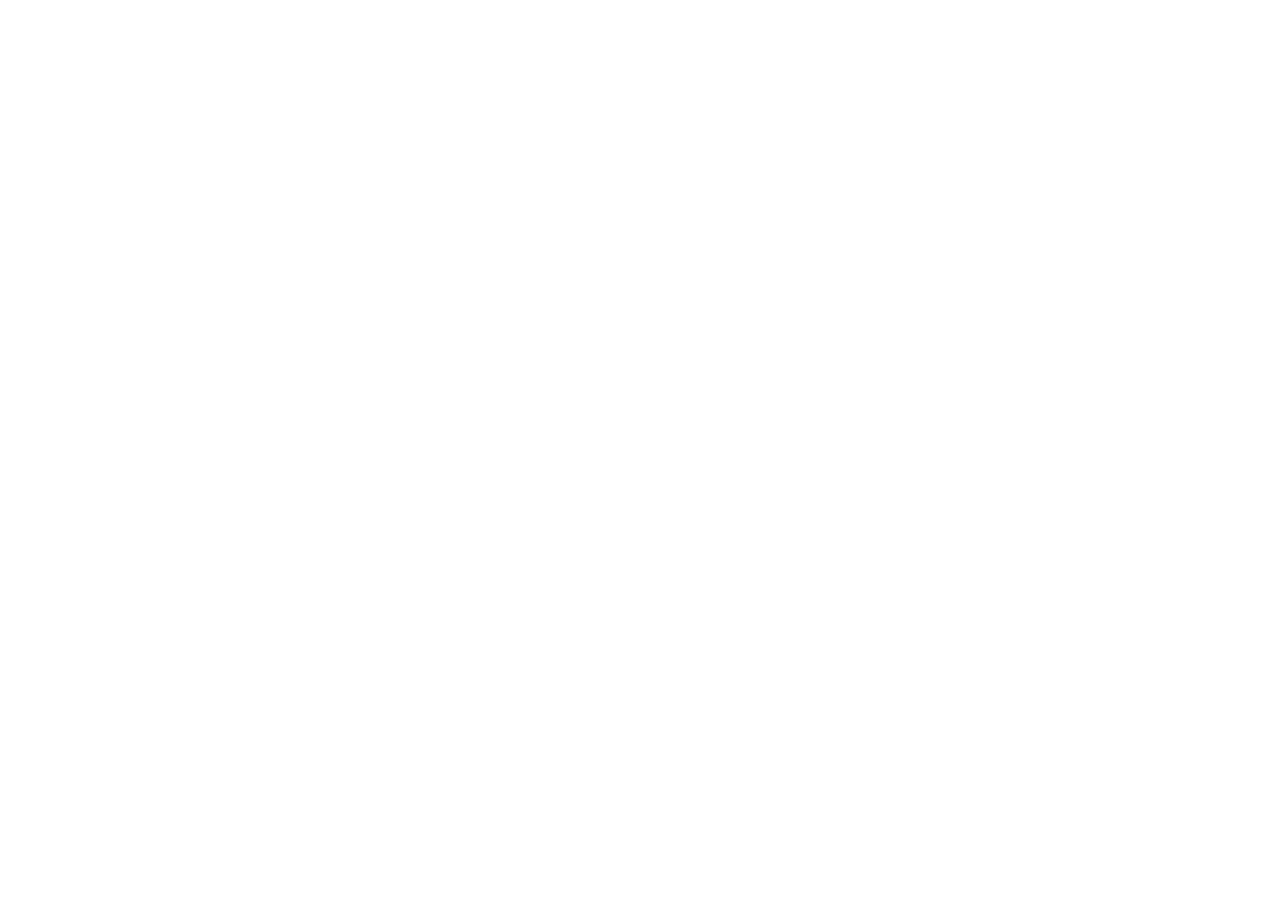
==== index.html @ c5786792 "Base del proyecto" ====
<!DOCTYPE html>
<html lang="es">
<head>
    <meta charset="UTF-8">
    <meta http-equiv="X-UA-Compatible" content="IE=edge">
    <meta name="viewport" content="width=device-width, initial-scale=1.0">
    <title>Holman Cruz</title>
</head>
<body>
    
</body>
</html>
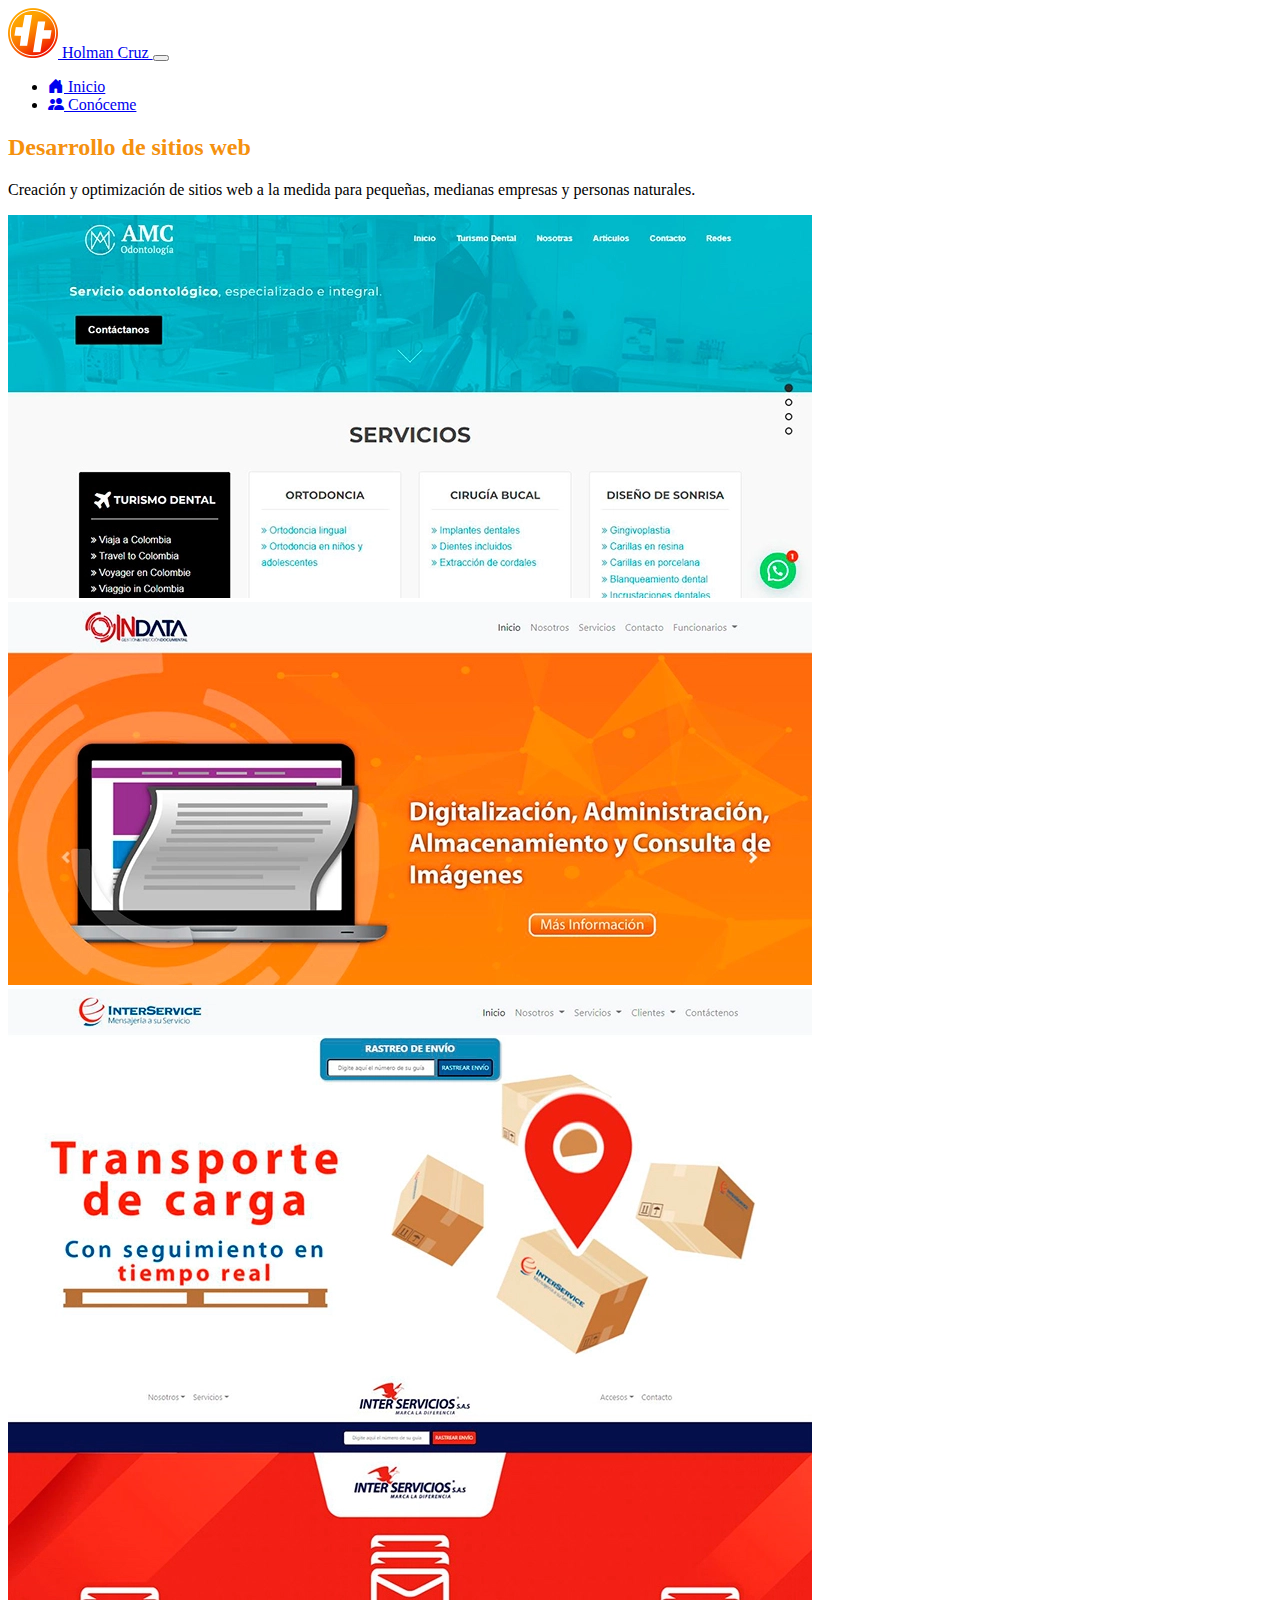
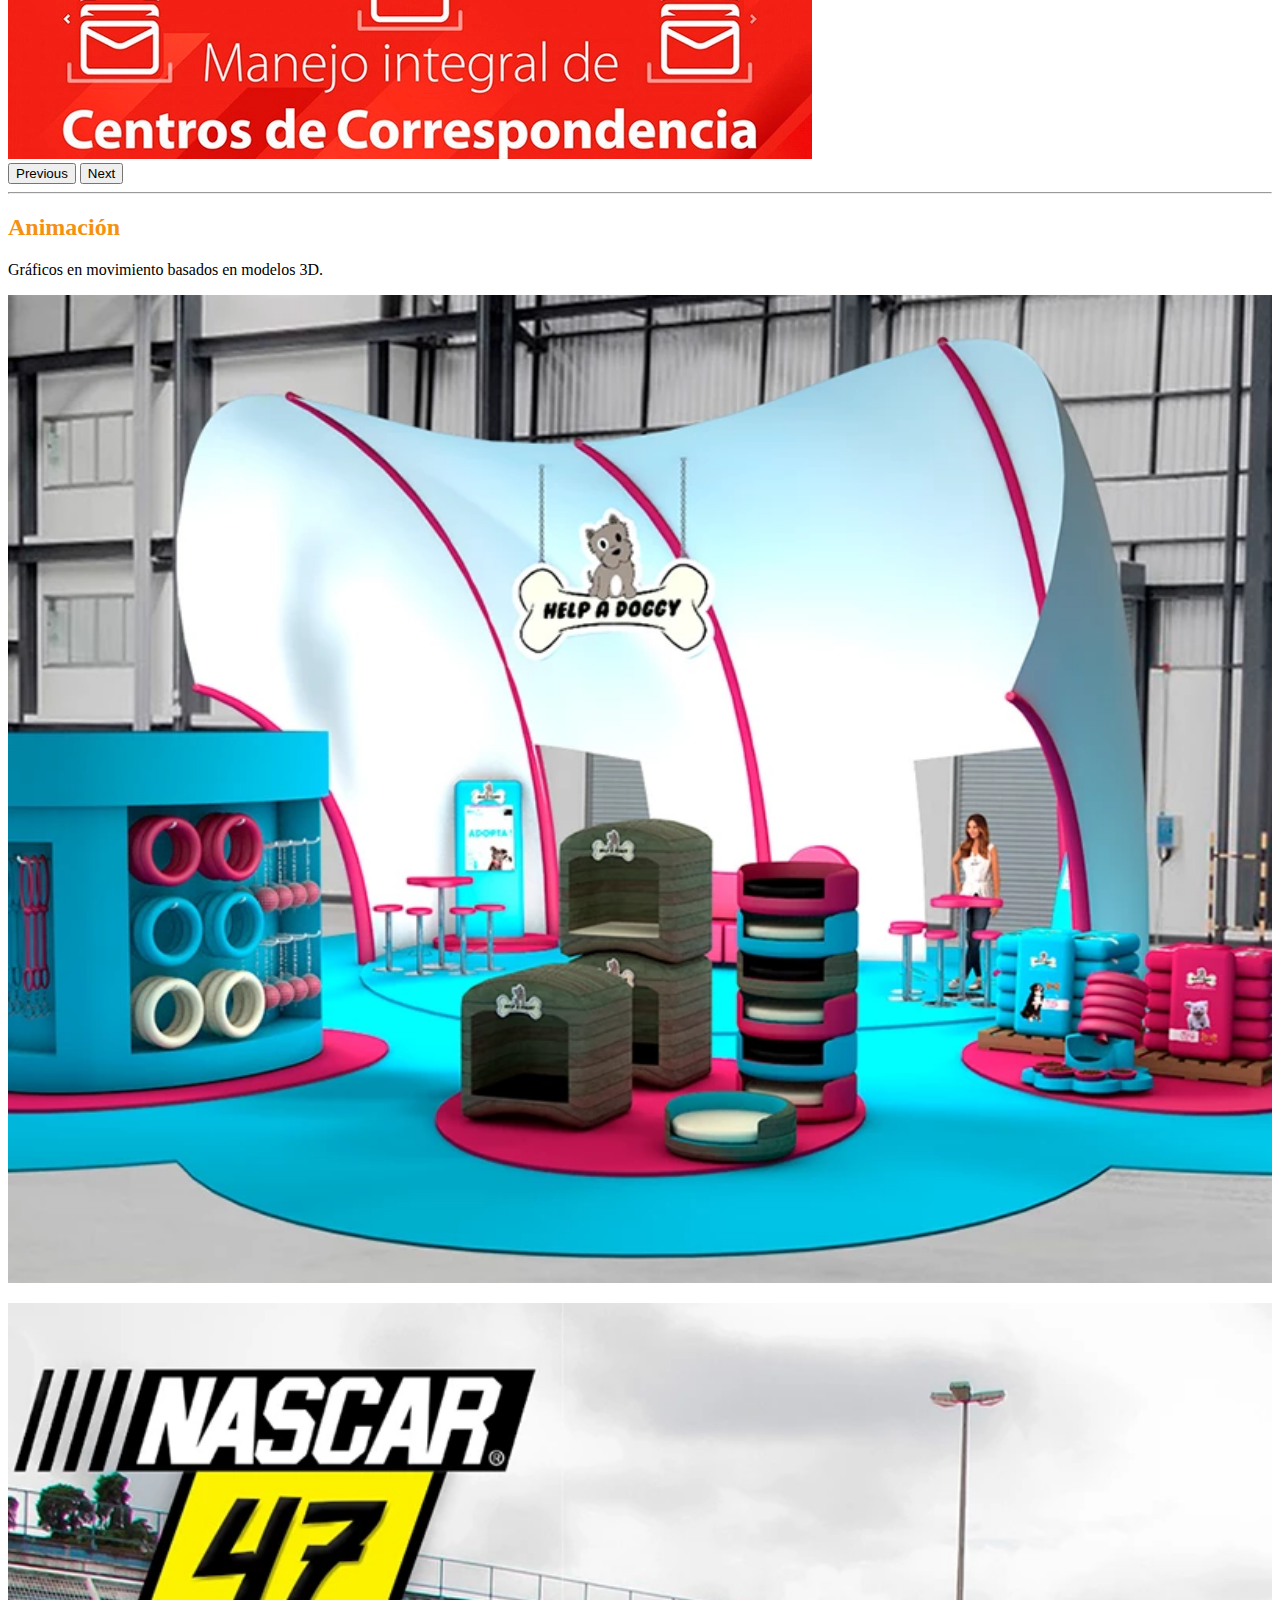
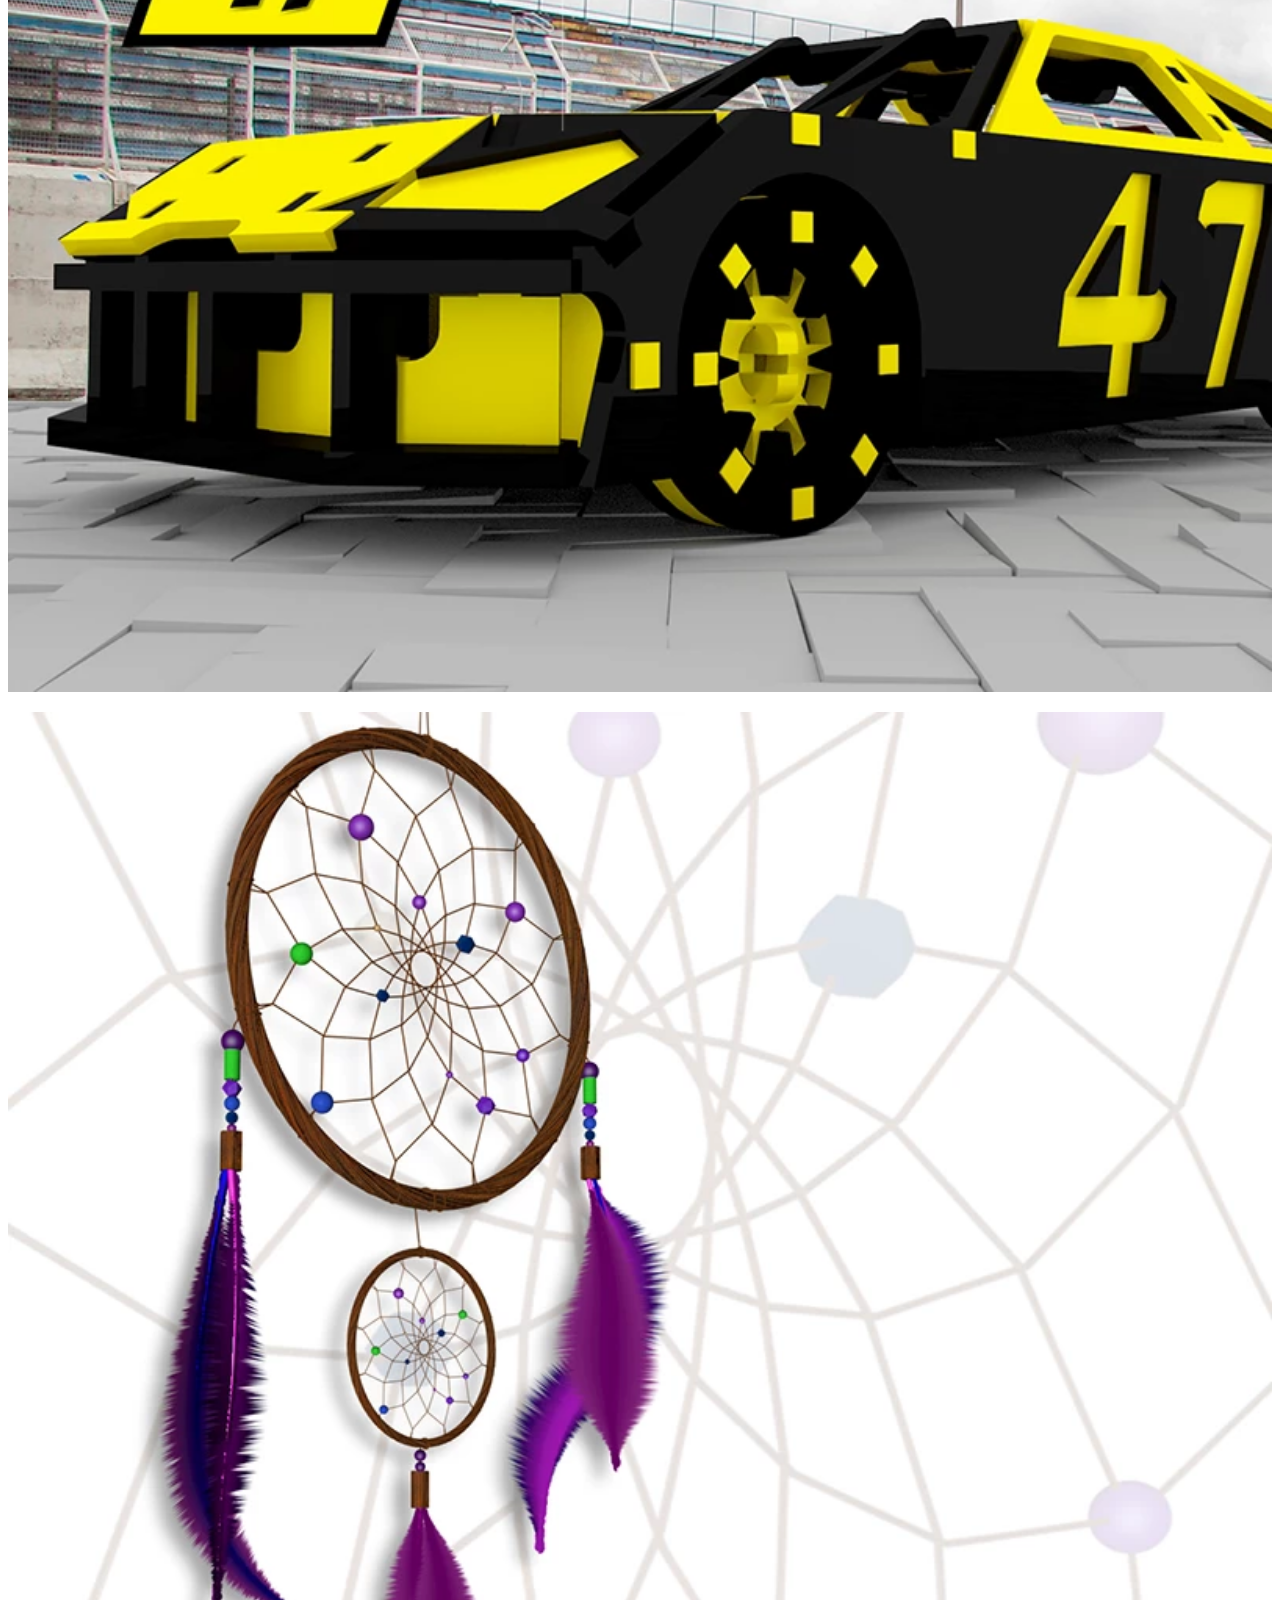
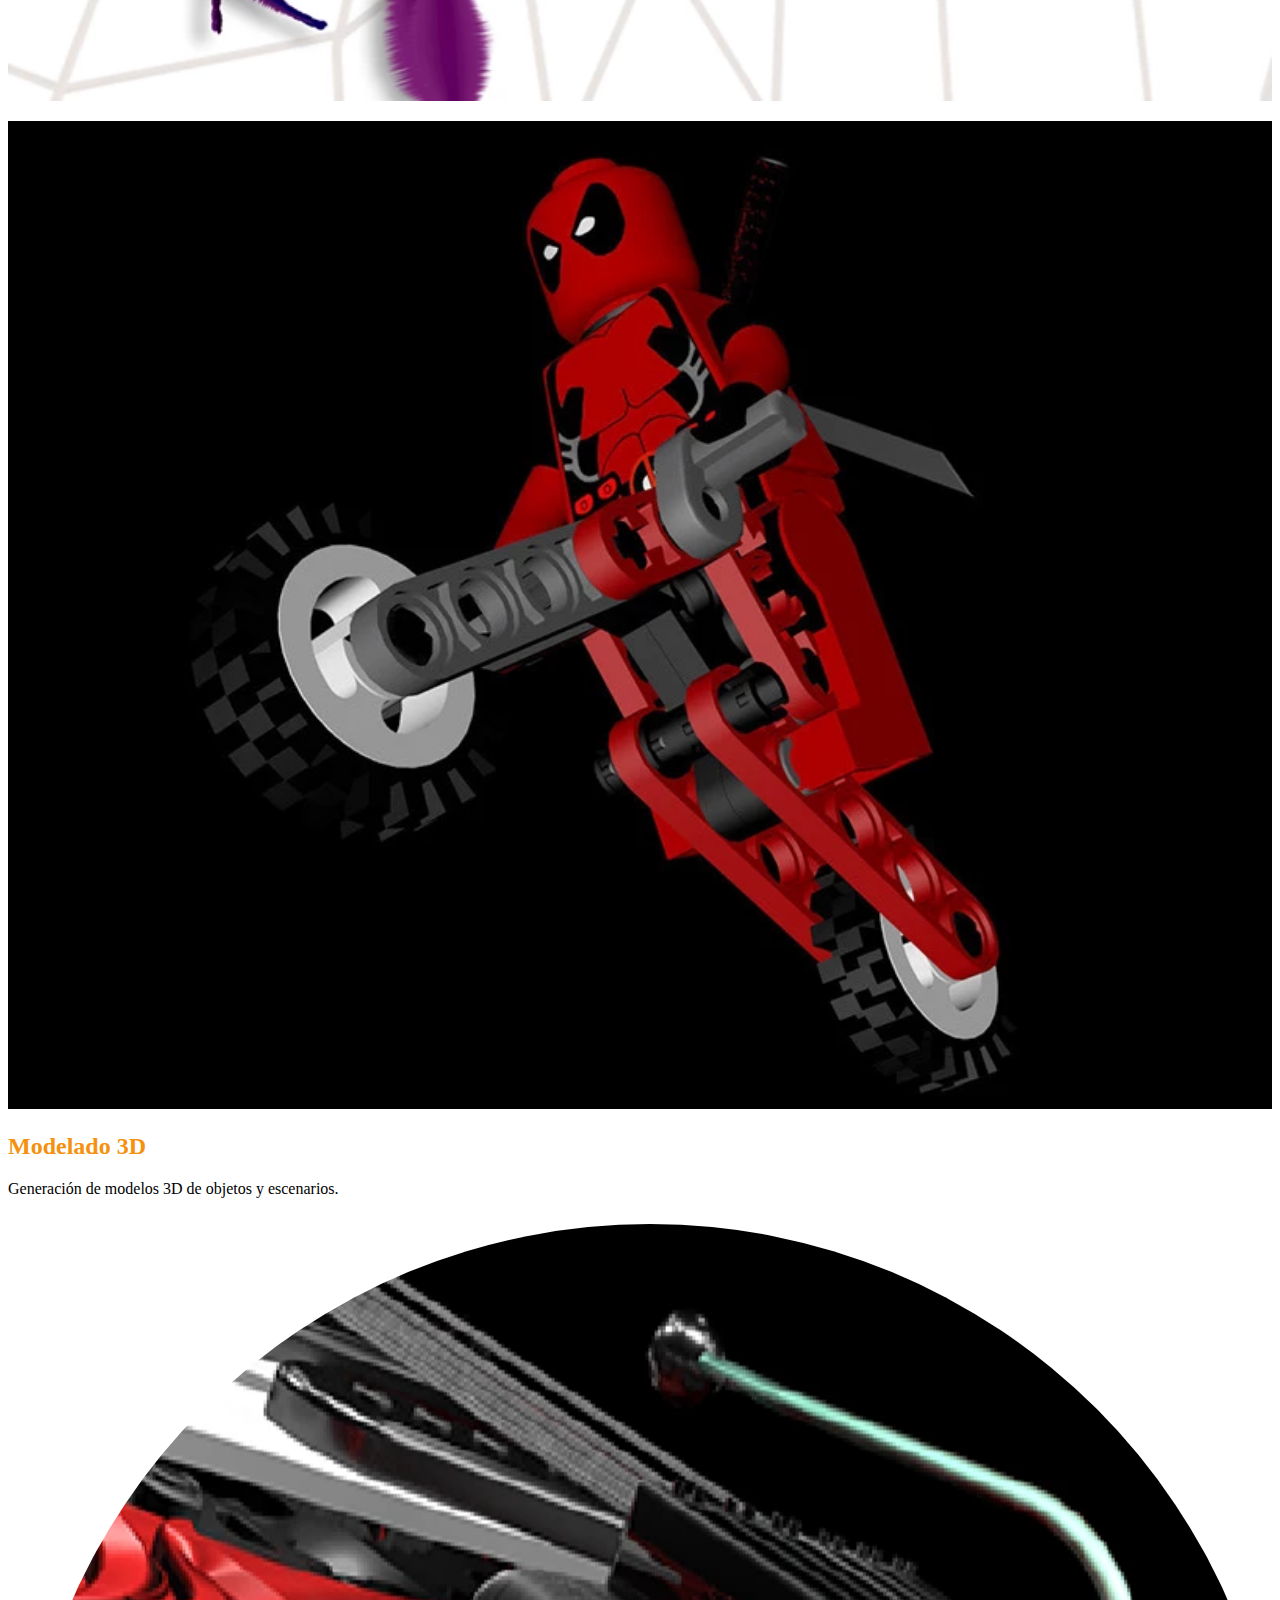
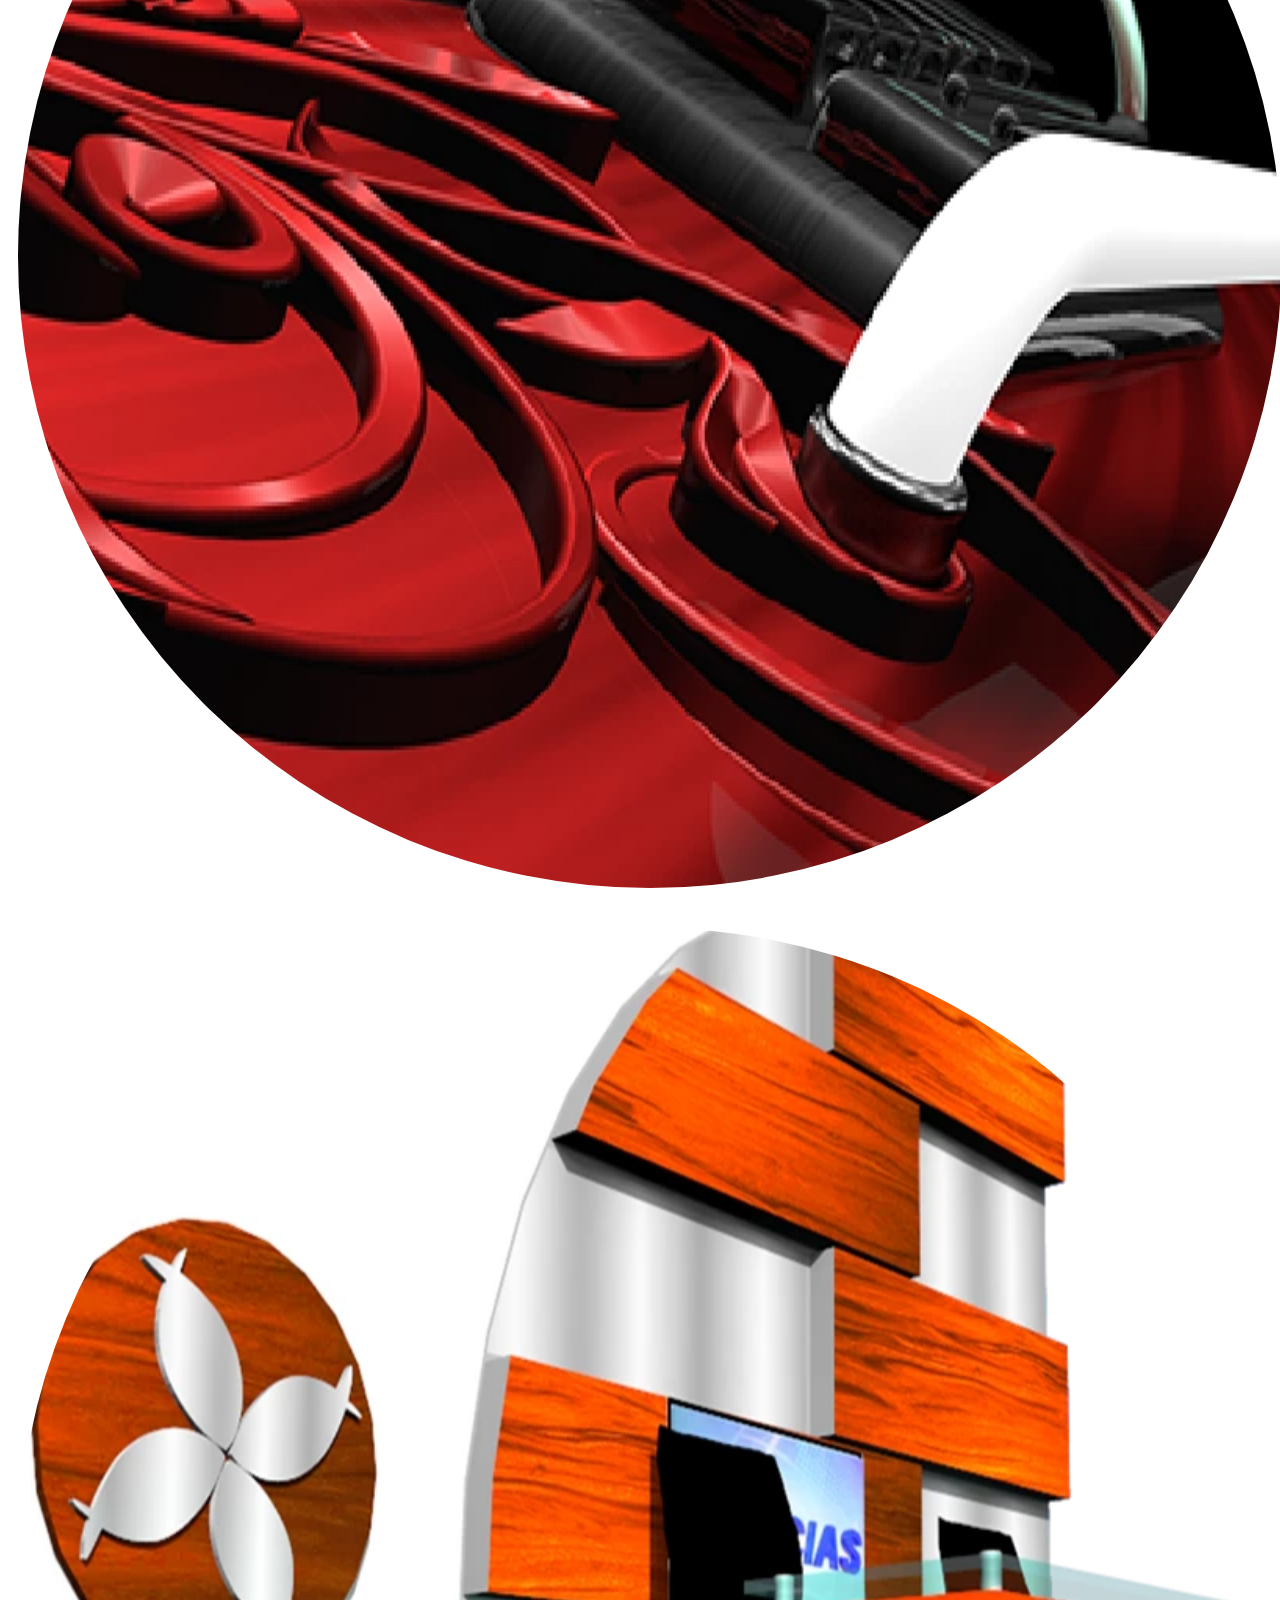
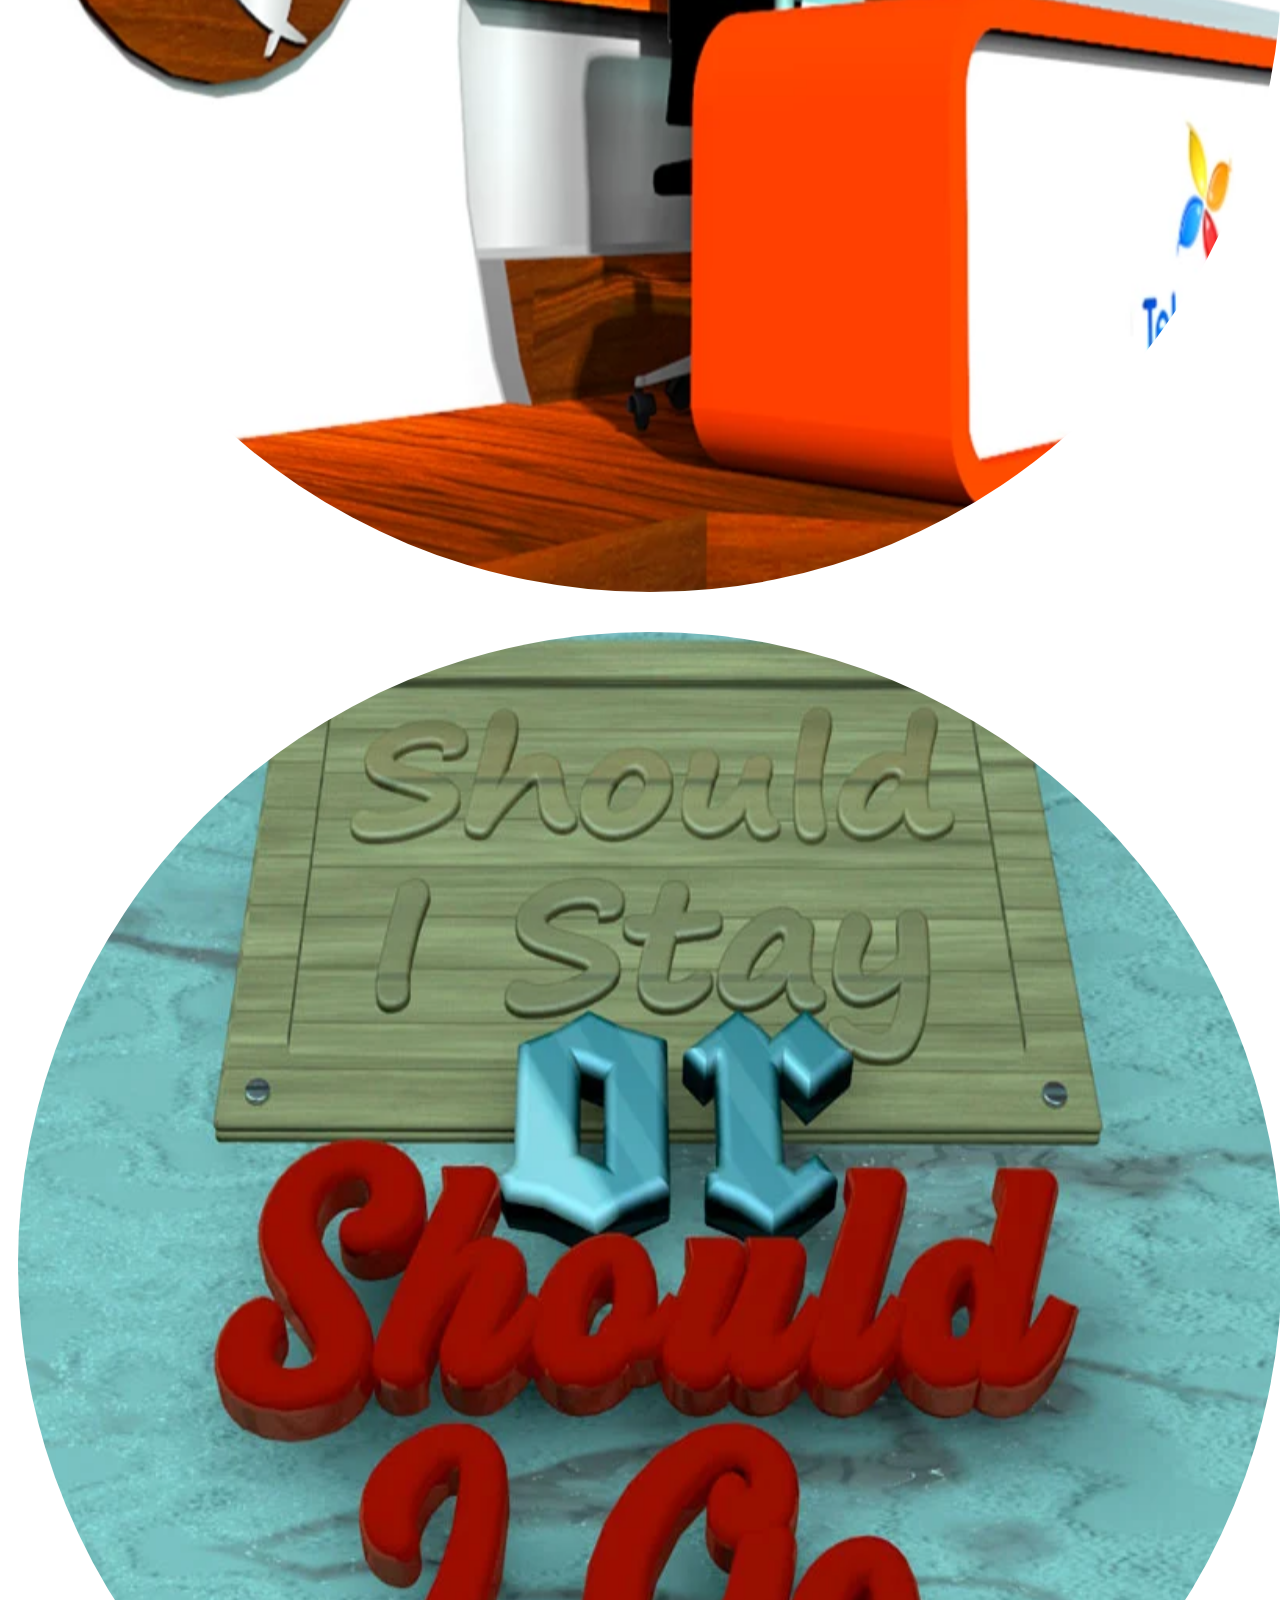
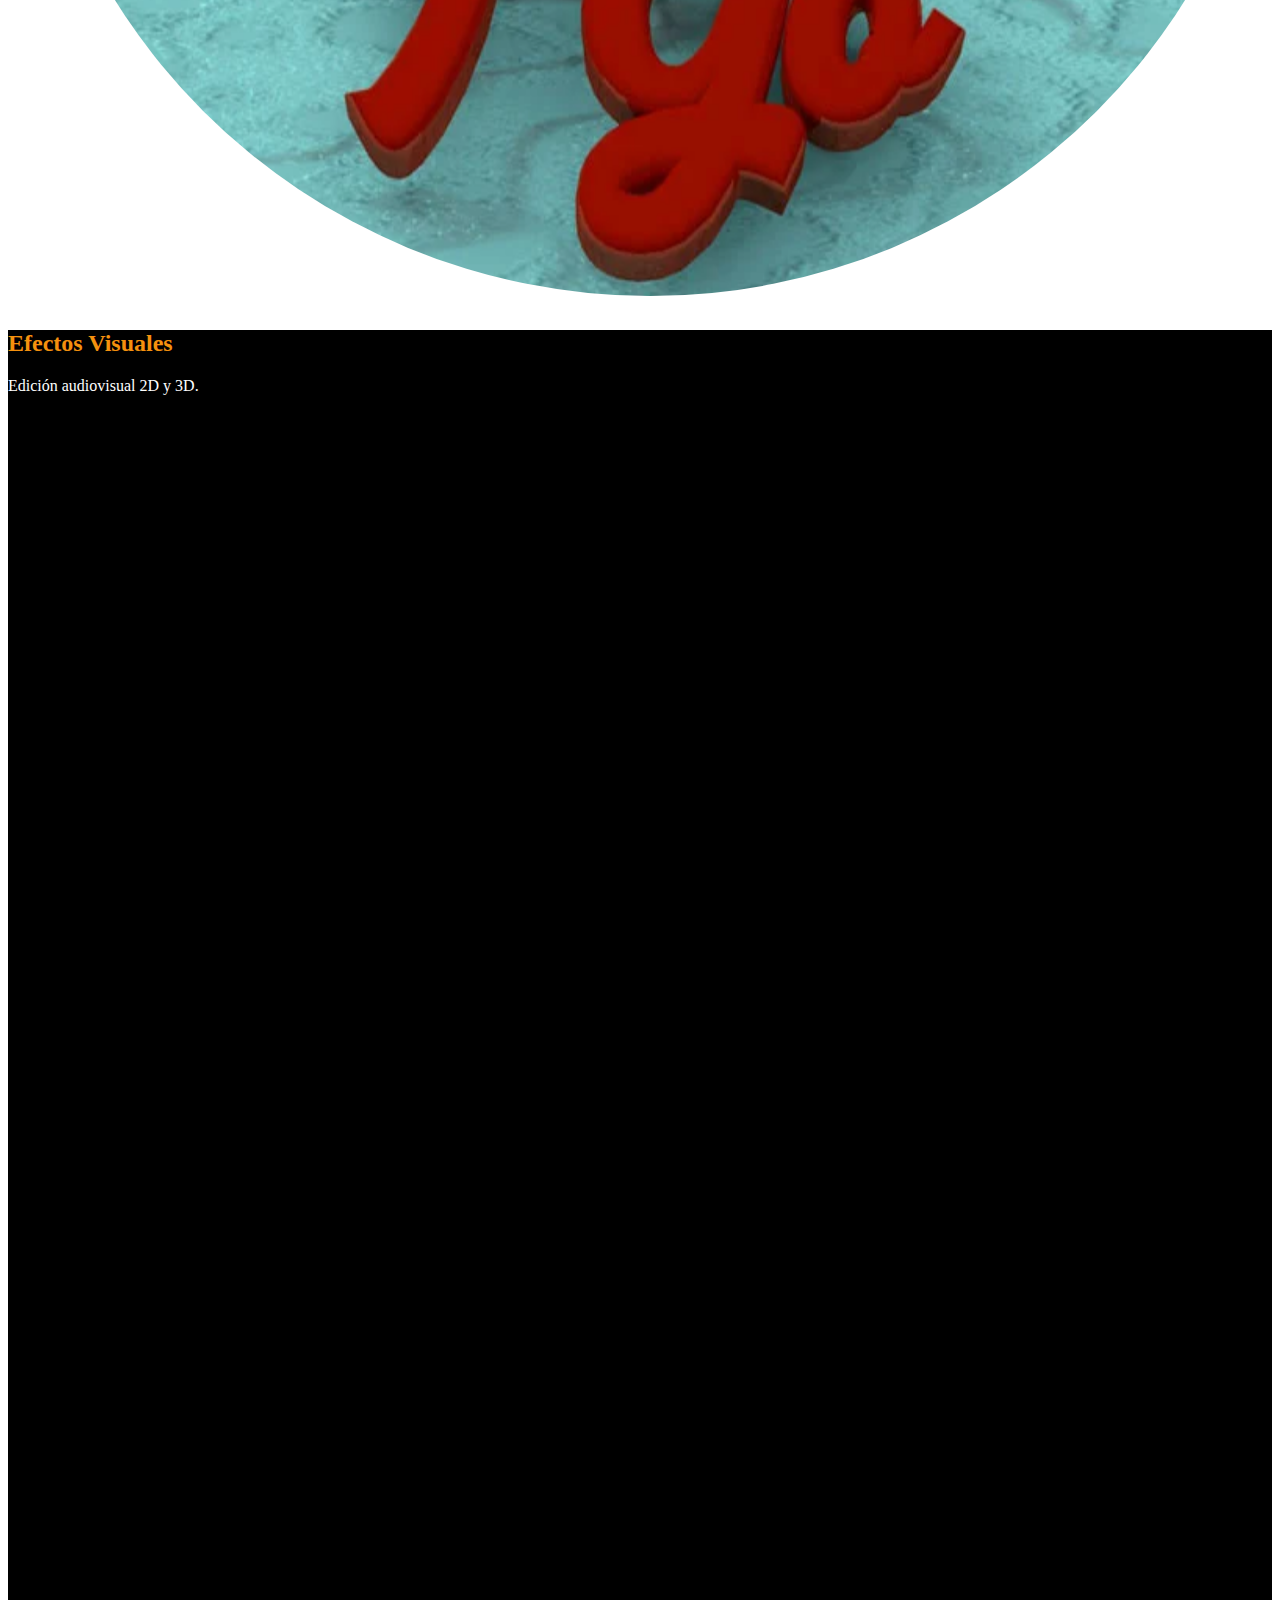
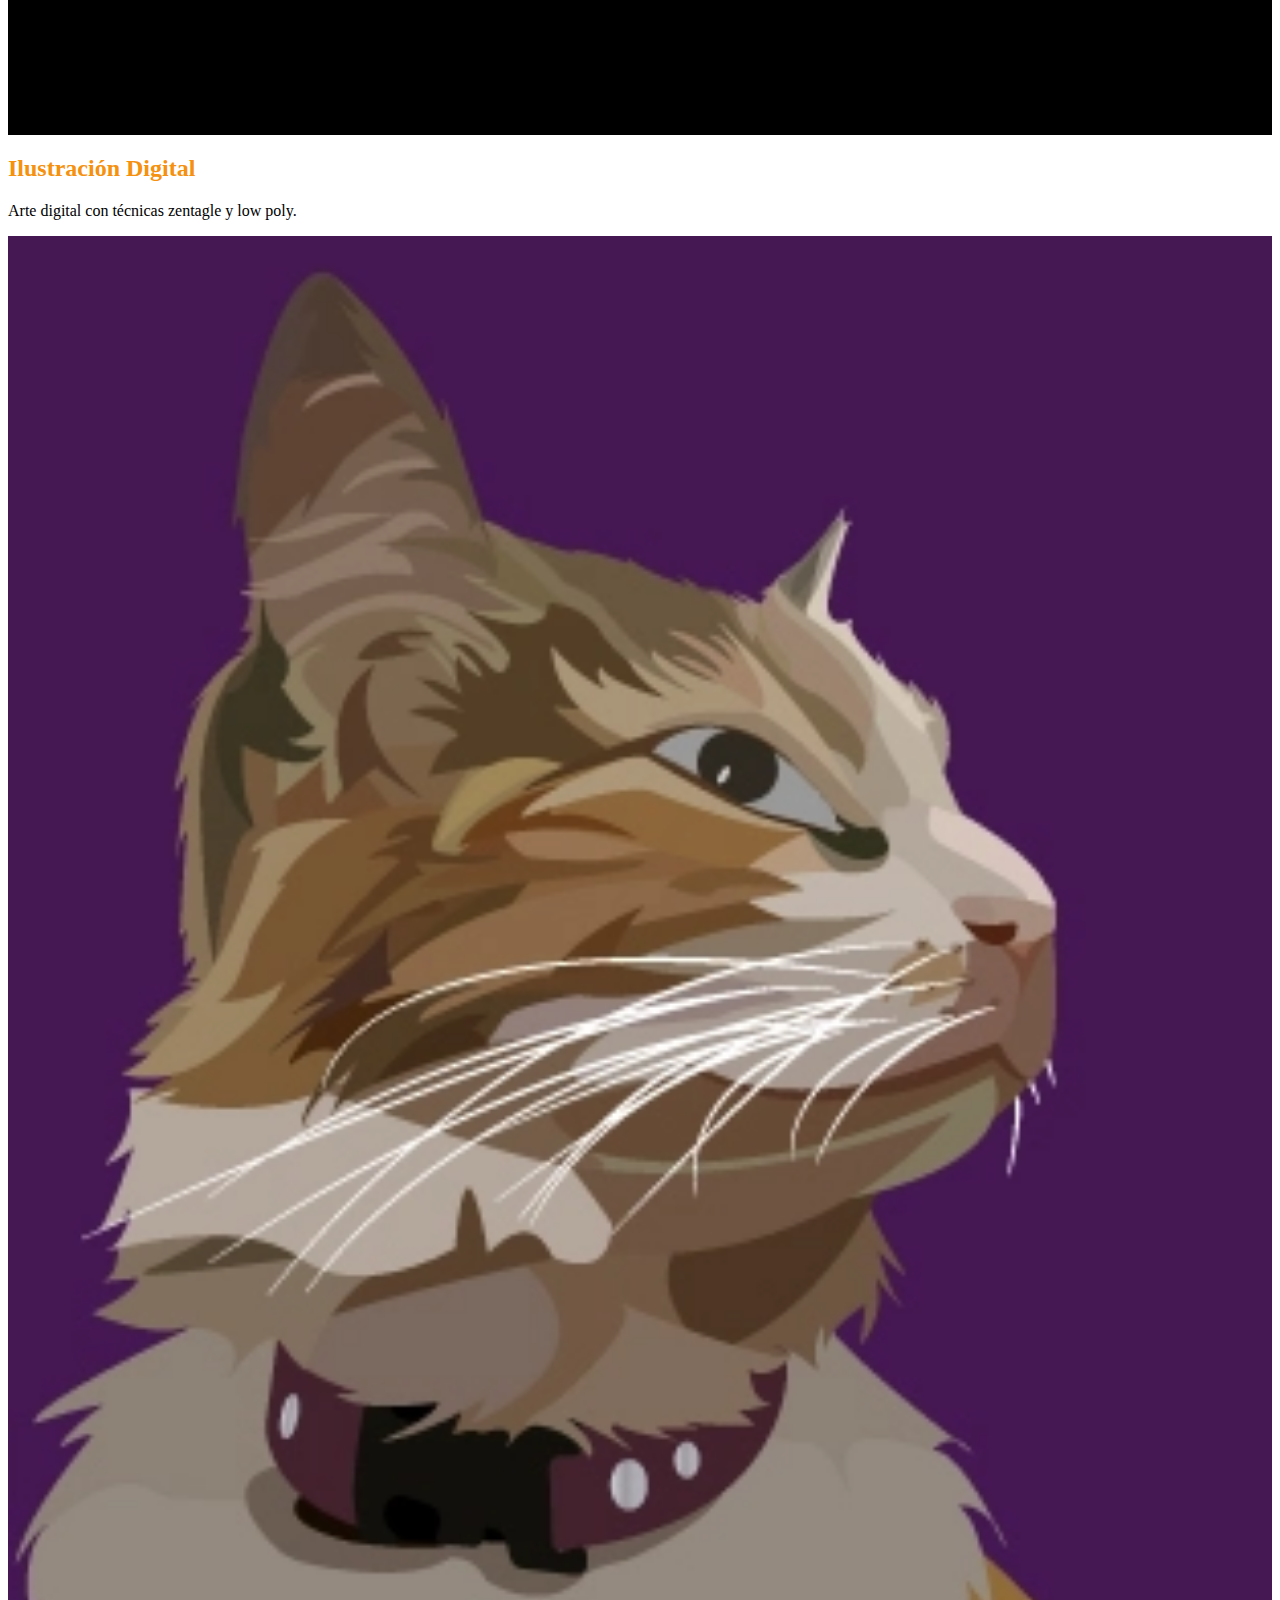
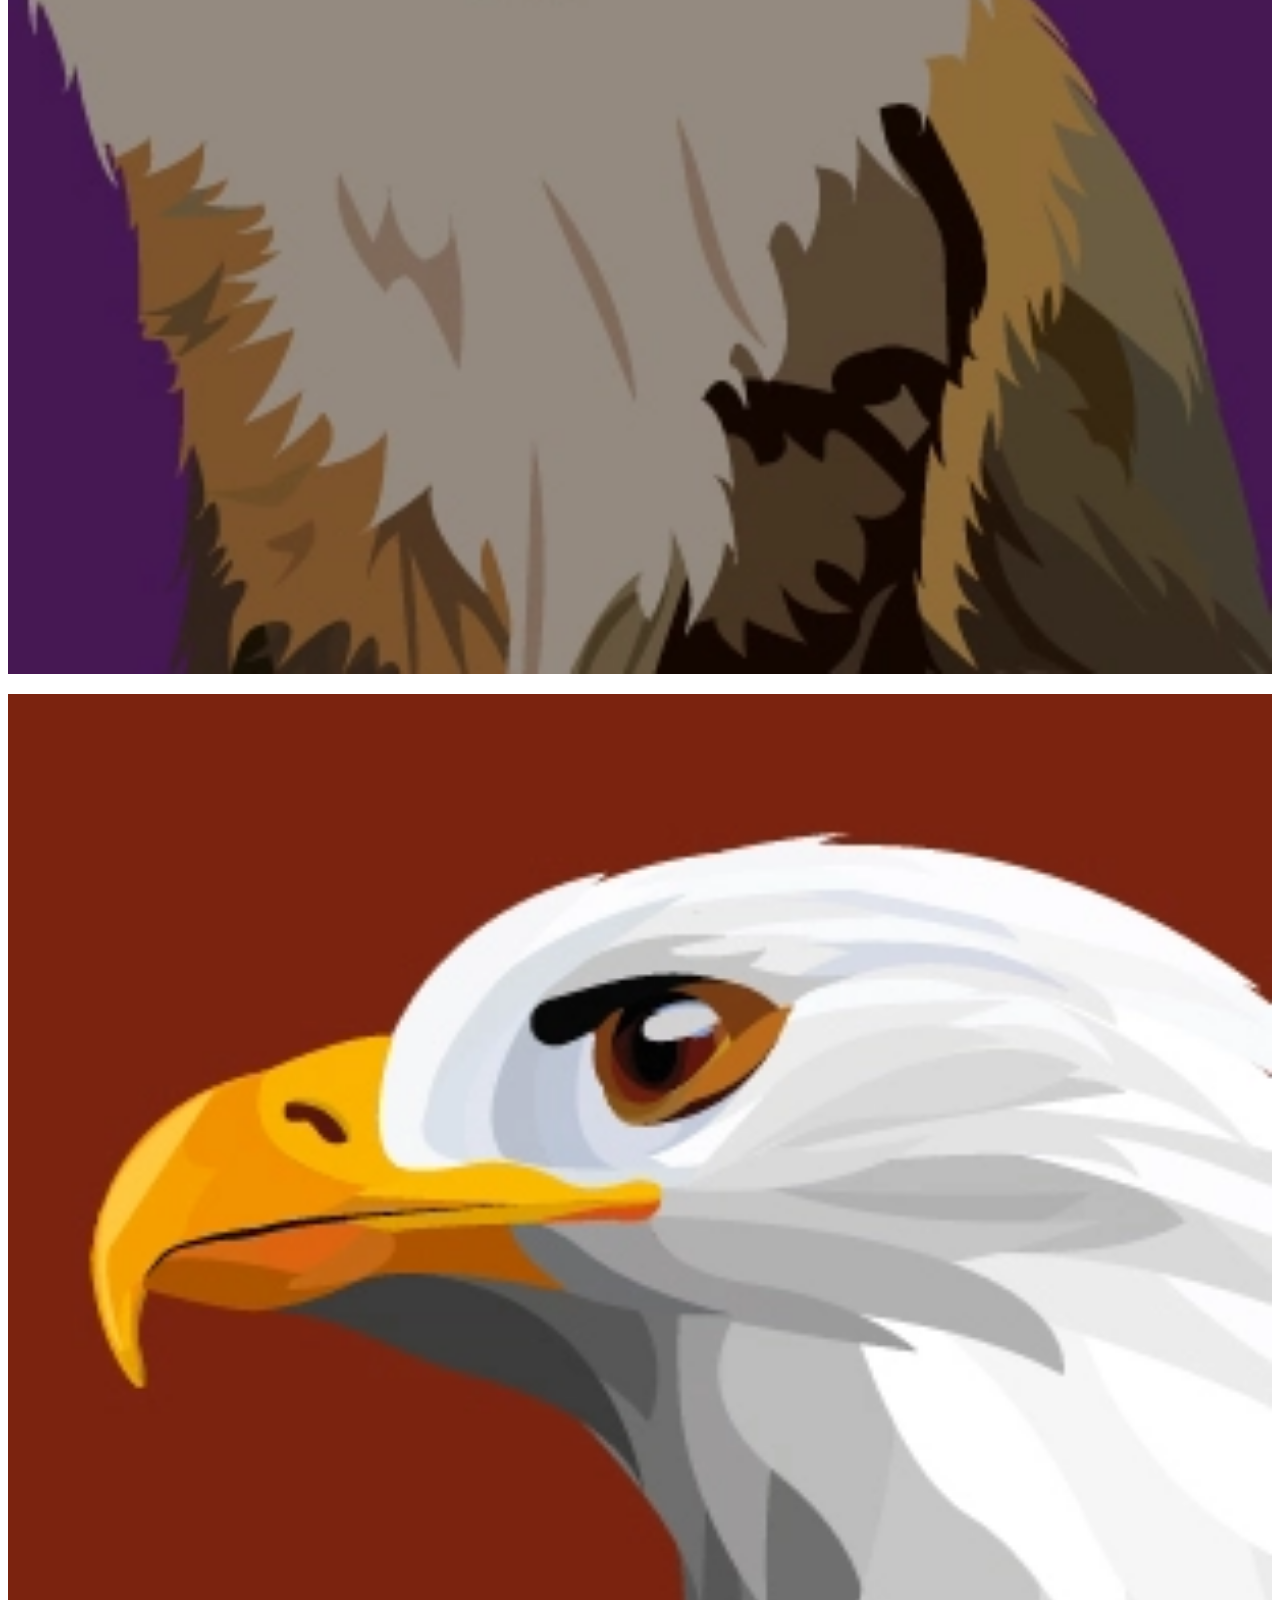
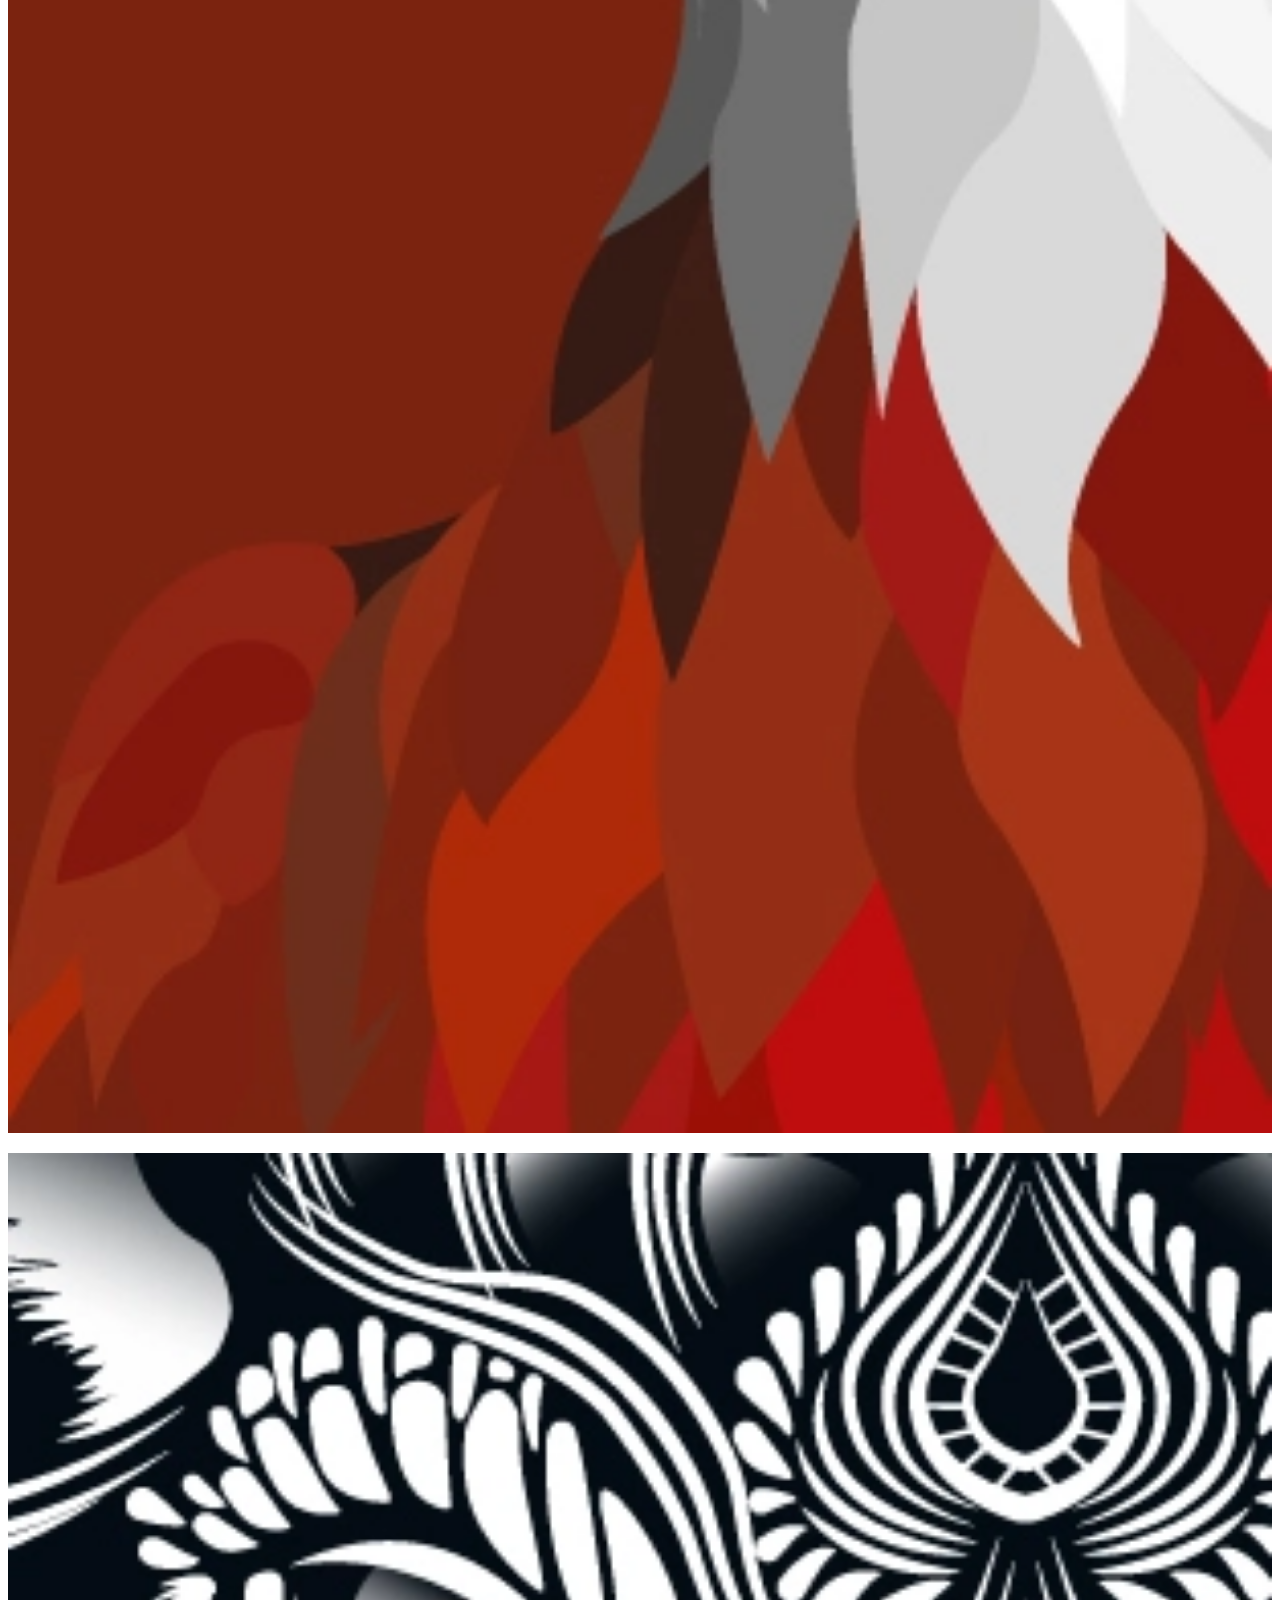
==== commit 08f8c2ee: "maquetacion" ====
--- a/index.html
+++ b/index.html
@@ -1,12 +1,255 @@
 <!DOCTYPE html>
 <html lang="es">
+
 <head>
     <meta charset="UTF-8">
     <meta http-equiv="X-UA-Compatible" content="IE=edge">
+    <link rel="icon" type="image/x-icon" href="/img/favicon-holman-cruz.ico">
     <meta name="viewport" content="width=device-width, initial-scale=1.0">
+    <!-- Conexión a hoja de estilos general -->
+    <link rel="stylesheet" href="css/style.css">
+    <!-- Conexión a las hoja de estilos e iconos por CDN de Bootstrap -->
+    <link href="https://cdn.jsdelivr.net/npm/bootstrap@5.3.0-alpha1/dist/css/bootstrap.min.css" rel="stylesheet"
+        integrity="sha384-GLhlTQ8iRABdZLl6O3oVMWSktQOp6b7In1Zl3/Jr59b6EGGoI1aFkw7cmDA6j6gD" crossorigin="anonymous">
+    <link rel="stylesheet" href="https://cdn.jsdelivr.net/npm/bootstrap-icons@1.10.3/font/bootstrap-icons.css">
     <title>Holman Cruz</title>
 </head>
+
 <body>
-    
+    <!-- Barra de navegación -->
+    <nav class="navbar navbar-expand-lg bg-body-tertiary">
+        <div class="container-fluid container">
+            <a class="navbar-brand" href="#">
+                <img src="/img/favicon-holman-cruz.ico" alt="Logo" width="50" height="50"
+                    class="d-inline-block align-text-middle">
+                Holman Cruz
+            </a>
+            <button class="navbar-toggler" type="button" data-bs-toggle="collapse" data-bs-target="#navbarTogglerDemo02"
+                aria-controls="navbarTogglerDemo02" aria-expanded="false" aria-label="Toggle navigation">
+                <span class="navbar-toggler-icon"></span>
+            </button>
+            <div class="collapse navbar-collapse  justify-content-end" id="navbarTogglerDemo02">
+                <ul class="nav justify-content-end">
+                    <li class="nav-item">
+                        <a class="nav-link active fw-bold" aria-current="page" href="index.html"><i class="bi bi-house-door-fill"></i> Inicio</a>
+                    </li>
+                    <li class="nav-item">
+                        <a class="nav-link " href="conoceme.html"><i class="bi bi-people-fill"></i> Conóceme</a>
+                    </li>
+                </ul>
+            </div>
+        </div>
+    </nav>
+    <!-- Intro y Carrusel -->
+    <div class="container">
+        <div class="row pt-5 align-items-center">
+            <div class="col-md-6 text-center">
+                <h2>Desarrollo de sitios web</h2>
+                <p>Creación y optimización de sitios web a la medida para pequeñas, medianas empresas y personas naturales.</p>
+
+            </div>
+            <div class="col-md-6">
+                <div id="carouselExampleAutoplaying" class="carousel slide shadow" data-bs-ride="carousel">
+                    <div class="carousel-inner">
+                        <div class="carousel-item active">
+                            <a href="https://www.amcodontologia.com/turismo-dental" title="Ir a conocer el proyecto" target="_blank"><img src="img/ao.webp" class="d-block w-100" alt="Servicios de odontología"></a>
+                        </div>
+                        <div class="carousel-item">
+                            <a href="https://indata-doc.co/2020" title="Ir a conocer el proyecto" target="_blank"><img src="img/idgd.webp" class="d-block w-100" alt="Servicios de gestión documental"></a>
+                        </div>
+                        <div class="carousel-item">
+                            <a href="https://www.interserviciossas.com/2020" title="Ir a conocer el proyecto" target="_blank"><img src="img/isms.webp" class="d-block w-100" alt="Servicios de logística"></a>
+                        </div>
+                        <div class="carousel-item">
+                            <a href="https://www.interservice.com.co/2020" title="Ir a conocer el proyecto" target="_blank"><img src="img/issas.webp" class="d-block w-100"
+                                alt="Servicios de manejo de correspondencia"></a>
+                        </div>
+                    </div>
+                    <button class="carousel-control-prev" type="button" data-bs-target="#carouselExampleAutoplaying"
+                        data-bs-slide="prev">
+                        <span class="carousel-control-prev-icon" aria-hidden="true"></span>
+                        <span class="visually-hidden">Previous</span>
+                    </button>
+                    <button class="carousel-control-next" type="button" data-bs-target="#carouselExampleAutoplaying"
+                        data-bs-slide="next">
+                        <span class="carousel-control-next-icon" aria-hidden="true"></span>
+                        <span class="visually-hidden">Next</span>
+                    </button>
+                </div>
+            </div>
+        </div>
+    </div>
+    <!-- Animación -->
+    <section id="animation" class="p-5">
+        <hr>
+        <h2 class="text-center pt-4">Animación</h2>
+        <p class="text-center">Gráficos en movimiento basados en modelos 3D.</p>
+        <div class="row">
+            <div class="col-md-3">
+                <a href="https://www.behance.net/gallery/89393737/Stand-Help-a-Doggy" title="Ir a conocer el proyecto" target="_blank">
+                    <img class="imgdefault shadow" src="img/stand-help-a-doggy.webp" alt="Stand Help a Doggy">
+                </a><p></p>
+            </div>
+            <div class="col-md-3">
+                <a href="https://www.behance.net/gallery/80289927/NASCAR-47" title="Ir a conocer el proyecto" target="_blank">
+                    <img class="imgdefault shadow" src="img/nascar-47.webp" alt="Nascar">
+                </a><p></p>
+            </div>
+            <div class="col-md-3">
+                <a href="https://www.behance.net/gallery/79780235/Dream-Catcher" title="Ir a conocer el proyecto" target="_blank">
+                    <img class="imgdefault shadow" src="img/dream-catcher.webp" alt="Atrapasueños">
+                </a><p></p>
+            </div>
+            <div class="col-md-3">
+                <a href="https://www.behance.net/gallery/70152297/Biker-Deadpool" title="Ir a conocer el proyecto" target="_blank">
+                    <img class="imgdefault shadow" src="img/biker-deadpool.webp" alt="Deadpool biker">
+                </a><p></p>
+            </div>
+        </div>
+    </section>
+    <!-- Modelado 3D -->
+    <section id="model" class="container mb-5">
+        <h2 class="text-center pt-4">Modelado 3D</h2>
+        <p class="text-center">Generación de modelos 3D de objetos y escenarios.</p>
+        <div class="row">
+            <div class="col-md-4">
+                <a href="https://www.behance.net/gallery/72998345/Mechanical-Guitar" title="Ir a conocer el proyecto" target="_blank">
+                    <img class="imgdefault imgm3 shadow" src="img/mechanical-guitar.webp" alt="Modelado guitarra">
+                </a><p></p>
+            </div>
+            <div class="col-md-4">
+                <a href="https://www.behance.net/gallery/70275375/News-Set" title="Ir a conocer el proyecto" target="_blank">
+                    <img class="imgdefault imgm3 shadow" src="img/news-set.webp" alt="Modelado set de noticias">
+                </a><p></p>
+            </div>
+            <div class="col-md-4">
+                <a href="https://www.behance.net/gallery/72184879/I-Stay-or-Go" title="Ir a conocer el proyecto" target="_blank">
+                    <img class="imgdefault imgm3 shadow" src="img/stay-or-go.webp" alt="Modelado letrero">
+                </a><p></p>
+            </div>
+        </div>
+    </section>
+    <!-- Efectos Visuales -->
+    <section id="vf" class="p-5">
+        <h2 class="text-center">Efectos Visuales</h2>
+        <p class="text-center">Edición audiovisual 2D y 3D.</p>
+        <div class="row">
+            <div class="col-md-6">
+                <iframe width="100%" height="315" src="https://www.youtube.com/embed/bwE2oFhPWag" title="YouTube video player" frameborder="0" allow="accelerometer; autoplay; clipboard-write; encrypted-media; gyroscope; picture-in-picture; web-share" allowfullscreen></iframe><p></p>                
+            </div>
+            <div class="col-md-6">
+                <iframe width="100%" height="315" src="https://www.youtube.com/embed/L7uLck2rEXM" title="YouTube video player" frameborder="0" allow="accelerometer; autoplay; clipboard-write; encrypted-media; gyroscope; picture-in-picture; web-share" allowfullscreen></iframe><p></p>
+            </div>
+            <div class="col-md-6">
+                <iframe width="100%" height="315" src="https://www.youtube.com/embed/gy2Z1l8yMQs" title="YouTube video player" frameborder="0" allow="accelerometer; autoplay; clipboard-write; encrypted-media; gyroscope; picture-in-picture; web-share" allowfullscreen></iframe><p></p>                
+            </div>
+            <div class="col-md-6">
+                <iframe width="100%" height="315" src="https://www.youtube.com/embed/esdg42duZ28" title="YouTube video player" frameborder="0" allow="accelerometer; autoplay; clipboard-write; encrypted-media; gyroscope; picture-in-picture; web-share" allowfullscreen></iframe><p></p>
+            </div>
+        </div>
+    </div>
+    </section>
+    <!-- Ilustración Digital -->
+    <section id="illustration" class="p-5">
+        <h2 class="text-center">Ilustración Digital</h2>
+        <p class="text-center">Arte digital con técnicas zentagle y low poly.</p>
+        <div class="row">
+            <div class="col-md-3">
+                <a href="https://www.behance.net/gallery/69222317/Pimienta" title="Ir a conocer el proyecto" target="_blank">
+                    <img class="imgdefault shadow" src="img/cat.webp" alt="Gato">
+                </a>
+                <p></p>
+            </div>
+            <div class="col-md-3">
+                <a href="https://www.behance.net/holmancruzde53" title="Ir a conocer el proyecto" target="_blank">
+                    <img class="imgdefault shadow" src="img/eagle.webp" alt="Águila">
+                </a>
+                <p></p>
+            </div>
+            <div class="col-md-3">
+                <a href="https://www.behance.net/gallery/70573553/Zentangle-Deer" title="Ir a conocer el proyecto" target="_blank">
+                    <img class="imgdefault shadow" src="img/deer.webp" alt="Venado">
+                </a>
+                <p></p>
+            </div>
+            <div class="col-md-3">
+                <a href="https://www.behance.net/gallery/69481451/Mastodon-Low-Poly" title="Ir a conocer el proyecto" target="_blank">
+                    <img class="imgdefault shadow" src="img/mastodon.webp" alt="Mastodonte">
+                </a>
+            </div>
+
+        </div>
+    </section>
+    <!-- Footer -->
+    <footer>
+        <section id="footer">
+            <div class="container-fluid pt-3">
+              <div class="row px-3 pt-3">
+                <div class="col-md-4 mb-5">
+                  <div class="row">
+                    <h3>Certificaciones</h3>
+                    <div class="col-5">
+                      <a href="https://www.credly.com/badges/81637263-e7ad-424f-abac-e61d1ead1222/public_url" title="Ir conocer la certificación" target="_blank"><img
+                          class="imgdefault" src="img/cyber-security-foundation-professional-certificate-csfpc.webp"
+                          alt="Certificación CSFPC"></a>
+                    </div>
+                    <div class="col-5">
+                      <a href="https://www.credly.com/badges/12031ed9-e7a1-4d6c-9271-f9336a871e96/public_url" title="Ir conocer la certificación" target="_blank"><img
+                          class="imgdefault" src="img/scrum-master-professional-certificate-smpc.webp"
+                          alt="Certificación SMPC"></a>
+                    </div>
+                  </div>
+                </div>
+                <div class="col-md-6 mb-5">    
+                  <form class="row g-3" action="enviar_correo.php" method="POST">
+                    <h3>Formulario de contacto</h3>
+                    <div class="col-md-4">
+                      <input type="text" class="form-control" id="nombre" name="nombre" placeholder="Nombre" required>
+                    </div>
+                    <div class="col-md-4">
+                      <input type="email" class="form-control" id="email" name="email" placeholder="E-mail" required>
+                    </div>
+                    <div class="col-md-4">
+                      <input type="text" class="form-control" id="phone" name="phone" placeholder="Teléfono" required>
+                    </div>
+                    <div class="input-group">
+                      <span class="input-group-text">Mensaje</span>
+                      <textarea class="form-control" id="mensaje" name="mensaje" required></textarea>
+                    </div>
+                    <div class="col-8">
+                      <div class="form-check">
+                        <input class="form-check-input" type="checkbox" id="gridCheck" name="politic" required>
+                        <label class="form-check-label" for="gridCheck">
+                          <a class="hovw link-light" data-bs-toggle="modal" href="#tdp" role="button">Acepta el tratamiento de datos personales.</a>                  
+                        </label>
+                      </div>
+                    </div>
+                    <div class="col-4">
+                      <button type="submit" class="btn btn-light">Enviar</button>
+                    </div>
+                  </form>
+                </div>
+                <div class="col-md-2 ps-3 mb-5">
+                  <h3 class="mb-4">Redes</h3>
+                  <p class="mb-2 hovw"><a class="link-light" href="https://www.linkedin.com/in/holman-cruz" target="_blank"
+                      title="Ir al enlace"><i class="bi bi-linkedin"> /in/holman-cruz/</i></a><br></p>
+                  <p class="mb-2 hovw"><a class="link-light" href="https://www.behance.net/holmancruzde53" target="_blank"
+                      title="Ir al enlace"><i class="bi bi-behance"> /holmancruzde53</i></a><br></p>
+                  <p class="mb-2 hovw"><a class="link-light" href="https://github.com/Holman-Cruz" target="_blank"
+                      title="Ir al enlace"><i class="bi bi-github"> /Holman-Cruz</i></a></p>
+                </div>
+                <hr>
+                <p class="text-center">Copyright © 2023</p>
+              </div>
+            </div>    
+          </section>
+    </footer>
+
+
+    <!-- Conexión a script por CDN de Bootstrap -->
+    <script src="https://cdn.jsdelivr.net/npm/bootstrap@5.3.0-alpha1/dist/js/bootstrap.bundle.min.js"
+        integrity="sha384-w76AqPfDkMBDXo30jS1Sgez6pr3x5MlQ1ZAGC+nuZB+EYdgRZgiwxhTBTkF7CXvN"
+        crossorigin="anonymous"></script>
 </body>
+
 </html>--- a/css/style.css
+++ b/css/style.css
@@ -0,0 +1,62 @@
+h2 {
+  color: #f5910eff!important;
+}
+
+.imgdefault {
+    width: 100%;
+}
+
+#animation .imgdefault:hover {
+  animation: shake 2000ms;
+  animation-iteration-count: infinite;
+}
+
+@keyframes shake {
+  25% { transform: translate(-3px, 0px) rotate(3deg); }
+  75% { transform: translate(0px, 3px) rotate(-3deg); }
+}
+
+#model .imgdefault {
+  aspect-ratio: 1;
+  border-radius: 50%;
+  transition: 1500ms;
+  padding: 10px;
+}
+
+#model .imgdefault:hover {
+  aspect-ratio: 1;
+  transform: scale(1.05);
+  padding: 0px;
+}
+
+#illustration .imgdefault:hover {
+  filter: brightness(1.1);
+}
+
+#footer {
+    background-color: #f5910eff;
+}
+
+.imgm3 {
+    border-radius: 10%;
+    transition: 1500ms;
+}
+
+.imgm3:hover {
+    border-radius: 0%;
+    transform: scale(1.05);
+}
+
+#vf {
+  background-color: black;
+  color: white
+}
+
+.col-5 img{
+  transition: 1000ms;
+}
+
+.col-5 img:hover {
+  transform: translatey(-10px);
+}
+
